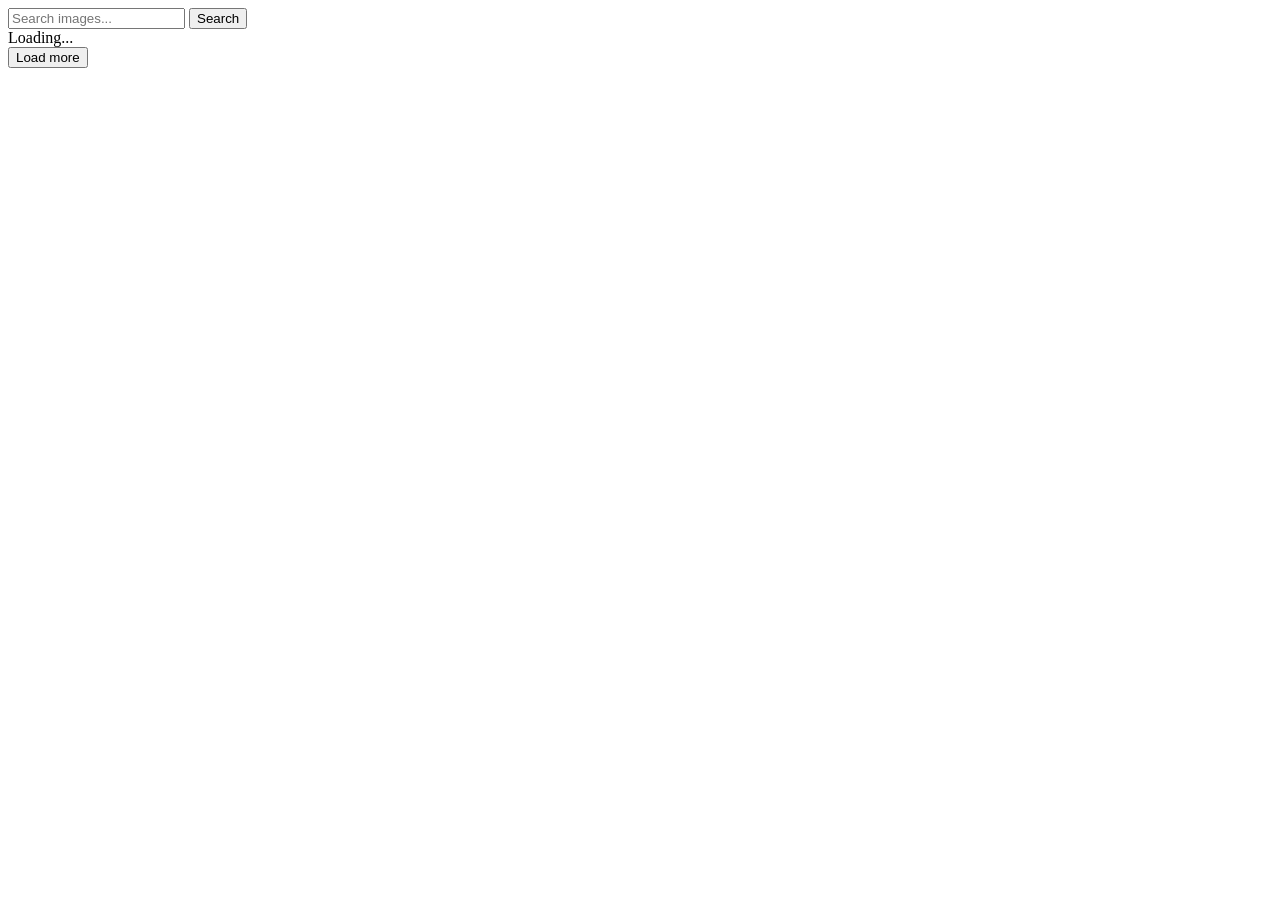
==== src/index.html @ 681ec23f "i am how i am" ====
<!doctype html>
<html lang="en">
  <head>
    <meta charset="UTF-8" />
    <meta name="viewport" content="width=device-width, initial-scale=1.0" />
    <title>Image Search</title>
  </head>
  <body>
    <form class="search-form">
      <input type="text" name="query" placeholder="Search images..." />
      <button type="submit">Search</button>
    </form>

    <div class="loader hidden">Loading...</div>

    <div class="gallery"></div>

    <button class="load-more hidden">Load more</button>

    <script type="module" src="./main.js"></script>
  </body>
</html>
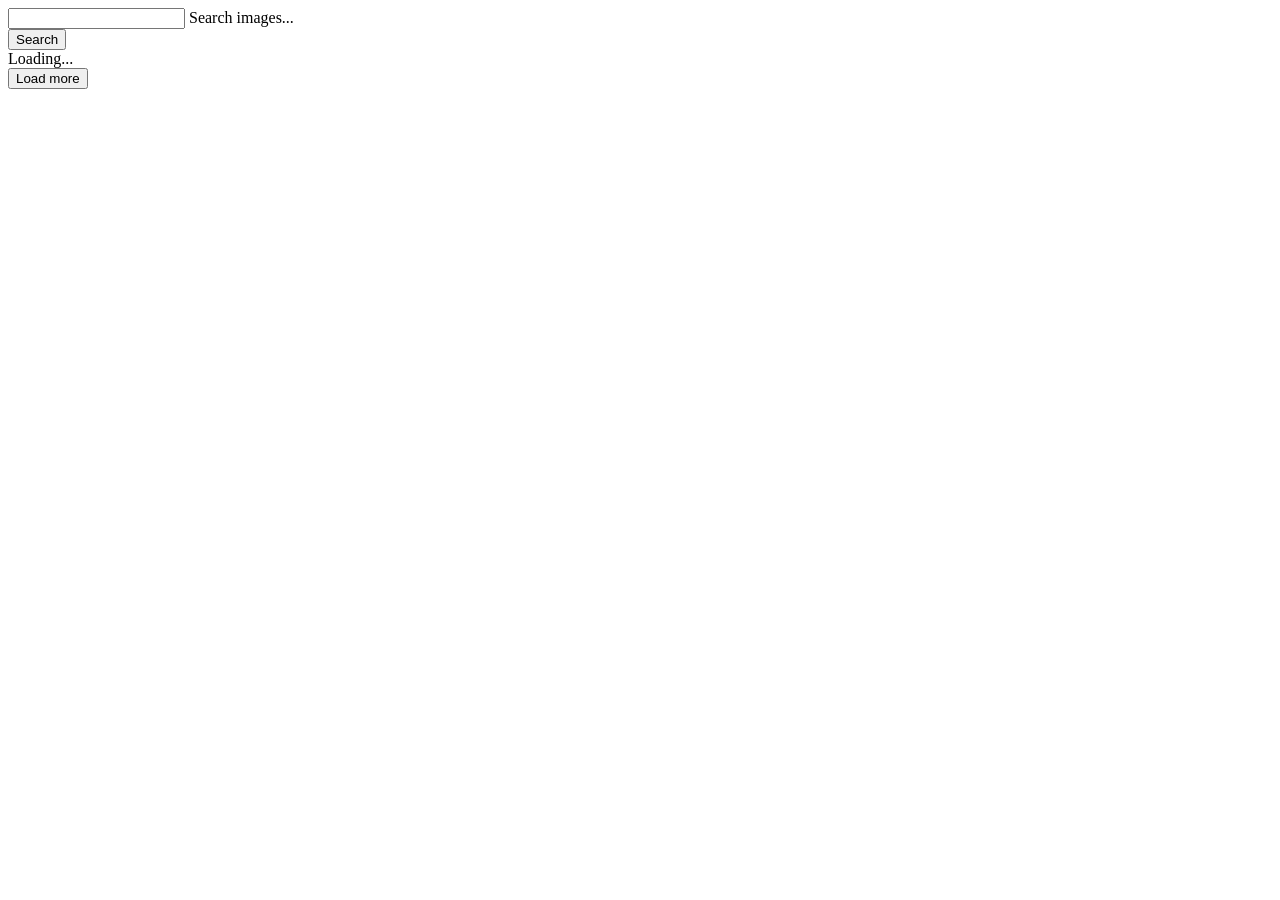
==== commit 8be810fd: "Floating lable" ====
--- a/src/index.html
+++ b/src/index.html
@@ -4,10 +4,14 @@
     <meta charset="UTF-8" />
     <meta name="viewport" content="width=device-width, initial-scale=1.0" />
     <title>Image Search</title>
+    <link rel="stylesheet" href="./src/css/styles.css" />
   </head>
   <body>
-    <form class="search-form">
-      <input type="text" name="query" placeholder="Search images..." />
+    <form class="search-form" id="search-form">
+      <div class="input-box">
+        <input type="text" name="query" required />
+        <label>Search images...</label>
+      </div>
       <button type="submit">Search</button>
     </form>
 
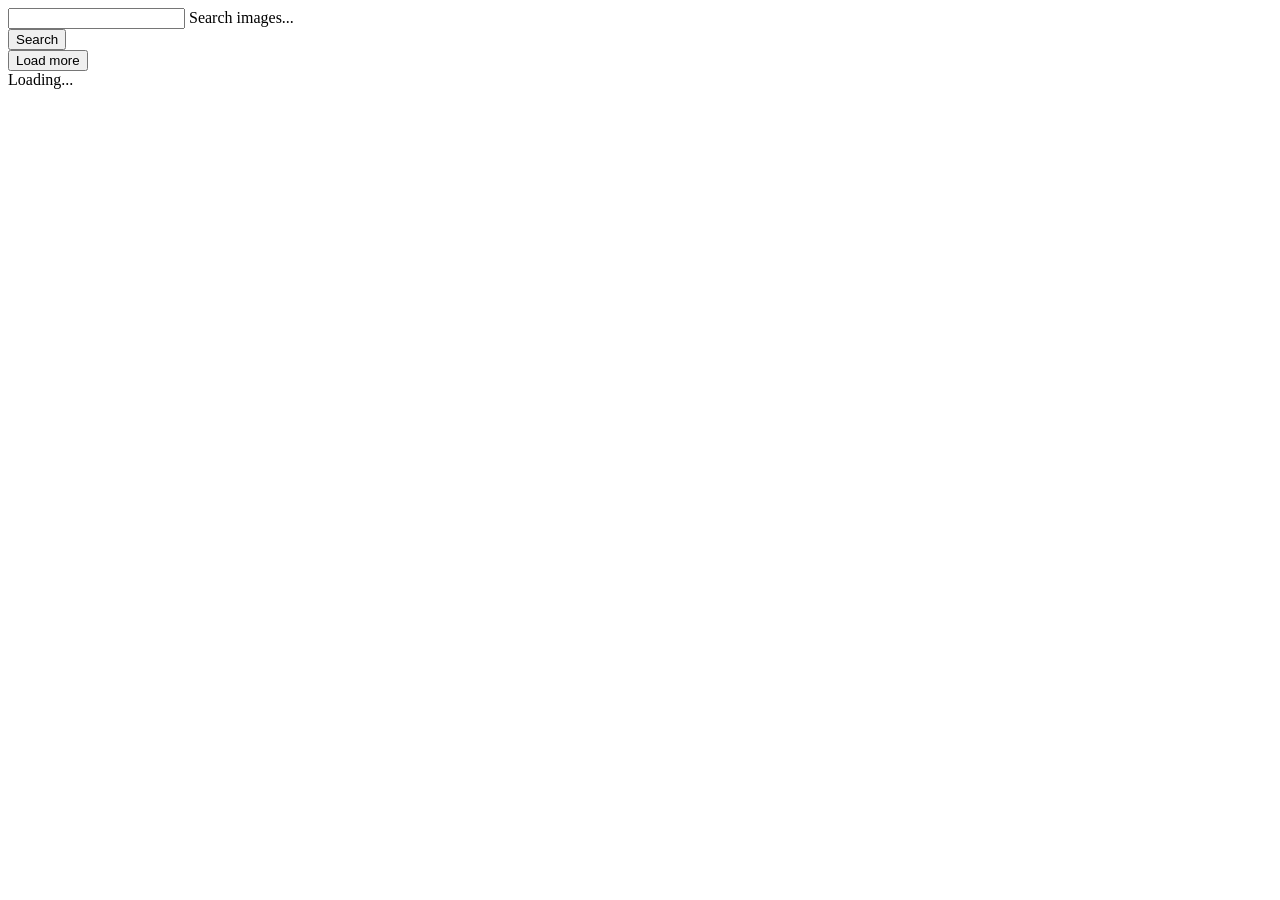
==== commit 7a9895d3: "fixed" ====
--- a/src/index.html
+++ b/src/index.html
@@ -15,12 +15,12 @@
       <button type="submit">Search</button>
     </form>
 
-    <div class="loader hidden">Loading...</div>
-
     <div class="gallery"></div>
 
     <button class="load-more hidden">Load more</button>
 
+    <div class="loader hidden">Loading...</div>
+
     <script type="module" src="./main.js"></script>
   </body>
 </html>
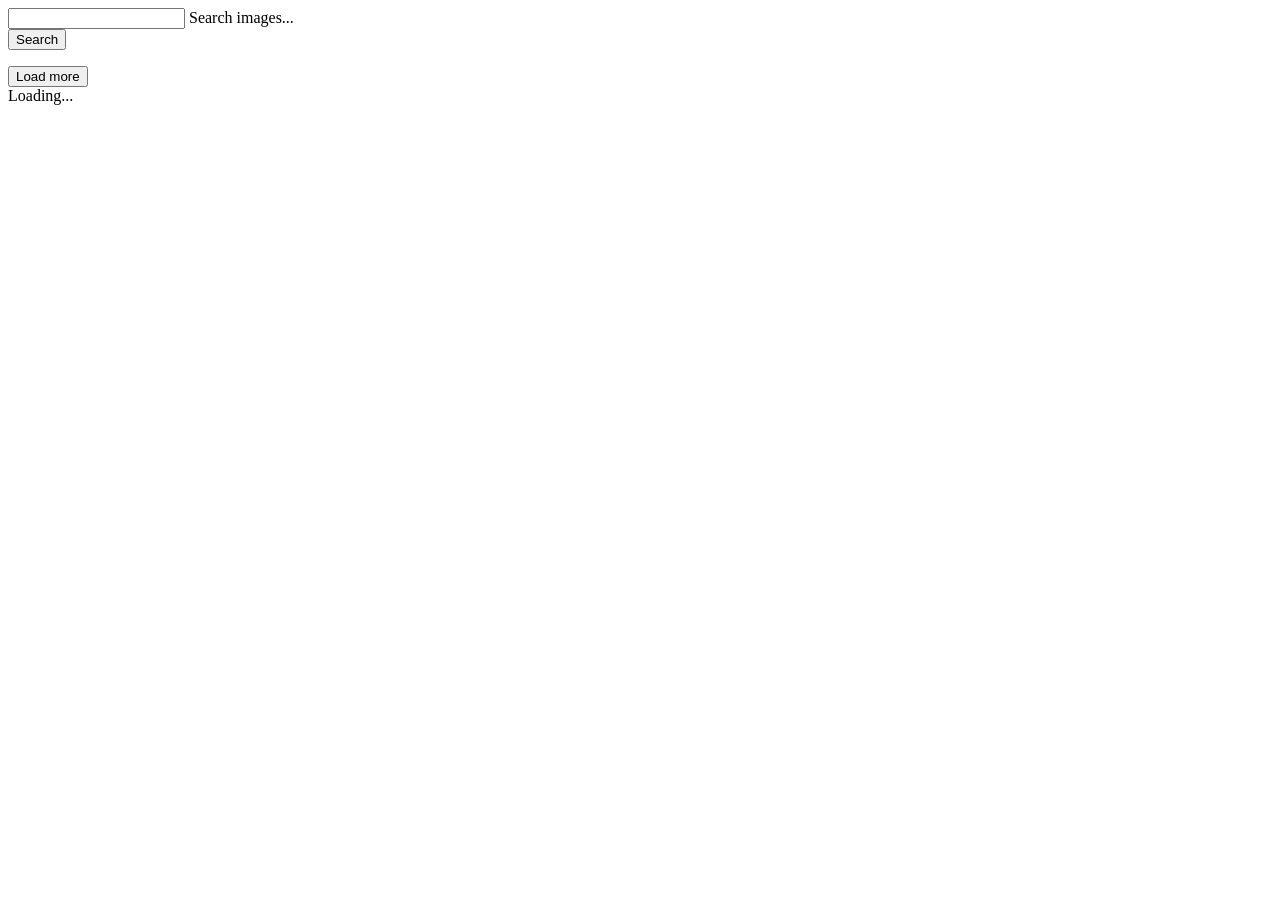
==== commit 92c21638: "i wanna sleep" ====
--- a/src/index.html
+++ b/src/index.html
@@ -7,7 +7,7 @@
     <link rel="stylesheet" href="./src/css/styles.css" />
   </head>
   <body>
-    <form class="search-form" id="search-form">
+    <form class="form" id="search-form">
       <div class="input-box">
         <input type="text" name="query" required />
         <label>Search images...</label>
@@ -15,7 +15,7 @@
       <button type="submit">Search</button>
     </form>
 
-    <div class="gallery"></div>
+    <ul class="gallery"></ul>
 
     <button class="load-more hidden">Load more</button>
 
